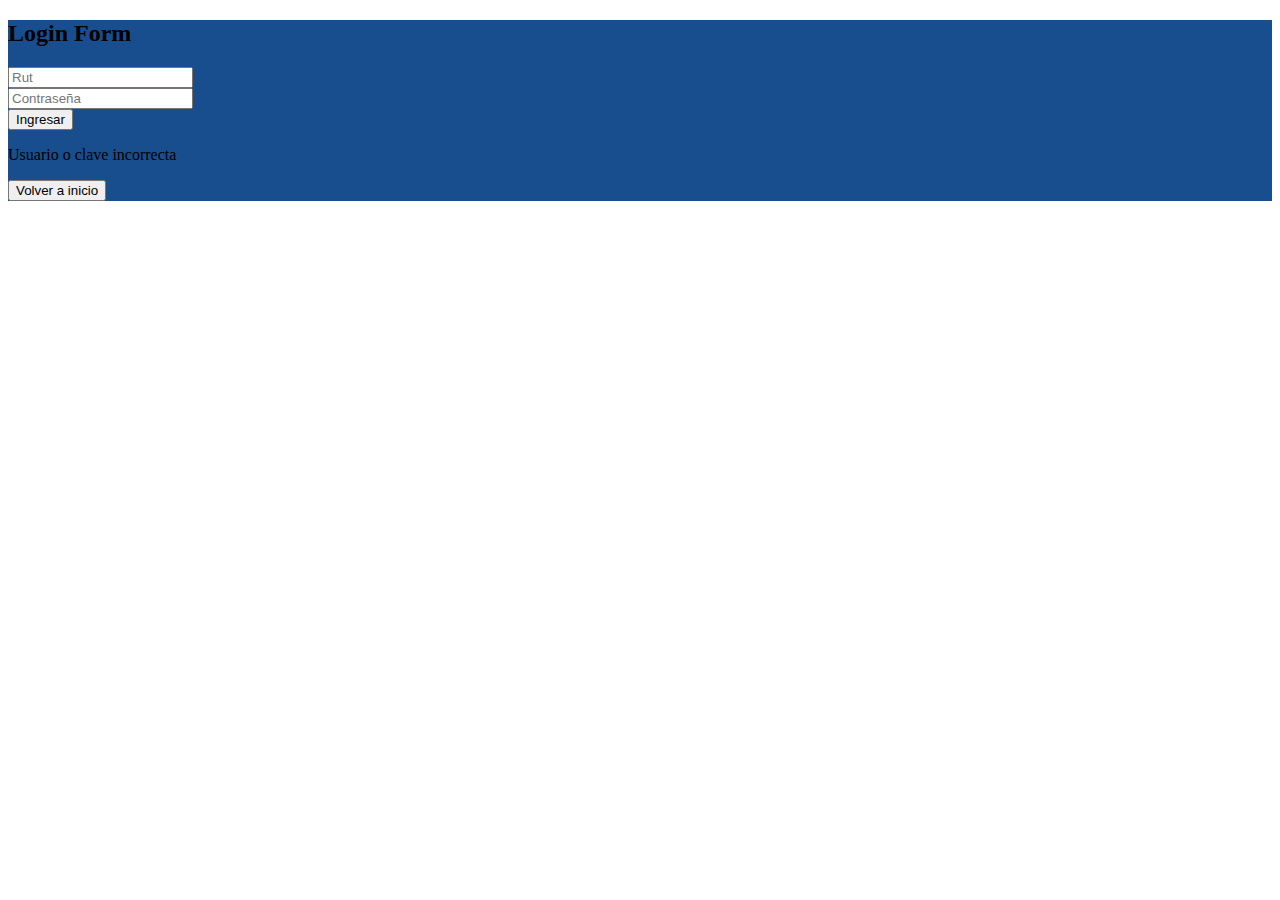
==== src/main/resources/templates/login.html @ 7467851b "Corrigiendo todo denuevo kajkajkajkaj" ====
<!DOCTYPE html>
<!--
To change this license header, choose License Headers in Project Properties.
To change this template file, choose Tools | Templates
and open the template in the editor.
-->
<html xmlns="http://www.w3.org/1999/xhtml" xmlns:th="http://www.thymeleaf.org">

<head>
    <meta charset="utf-8"> 
    <meta name="viewport" content="width=device-width, initial-scale=1.0">
    <title>SmartParking</title>
    
    <link href="../assets/bootstrap/css/bootstrap.min.css" th:href="@{assets/bootstrap/css/bootstrap.min.css}" rel="stylesheet" />
    <link href="../assets/fonts/ionicons.min.css" th:href="@{/assets/fonts/ionicons.min.css}" rel="stylesheet" />
    <link href="https://fonts.googleapis.com/css?family=Source+Sans+Pro:300,400,700" rel="stylesheet">
    <link href="../assets/css/Header-Blue.css" th:href="@{/assets/css/Header-Blue.css}" rel="stylesheet">
    <link href="../assets/css/Login-Form-Dark.css" th:href="@{/assets/css/Login-Form-Dark.css}" rel="stylesheet">
    <link href="../assets/css/Registration-Form-with-Photo.css" th:href="@{/assets/css/Registration-Form-with-Photo.css}" rel="stylesheet">
    <link href="../assets/css/styles.css" th:href="@{/assets/css/styles.css}" rel="stylesheet"> 
</head>

<body>
    <div class="login-dark"
        style="background-color:rgb(24,78,142);">
        <form th:action="@{/login}" th:object="${usuario}" method="post">
            <h2 class="sr-only">Login Form</h2>
            <div class="illustration"><i class="icon ion-ios-locked-outline"></i></div><input class="form-control"
                type="text" name="rut" placeholder="Rut">
            <div class="form-group"><input class="form-control" type="password" 
                    name="contraseña" placeholder="Contraseña"></div>
            <div class="form-group"><button class="btn btn-primary btn-block" type="submit">Ingresar</button></div>
           <p th:if="${invalido}"> Usuario o clave incorrecta</p> 
            <button class="btn btn-primary btn-block" type="button" onclick="volver()">Volver a inicio</button>
        </form>
    </div>



    <script th:src="@{/assets/js/jquery.min.js}"></script>
    <script th:src="@{/assets/bootstrap/js/bootstrap.min.js}"></script>
    <script>
        function volver(){
           location.href="index"; 
        }
    </script>
</body>

</html>
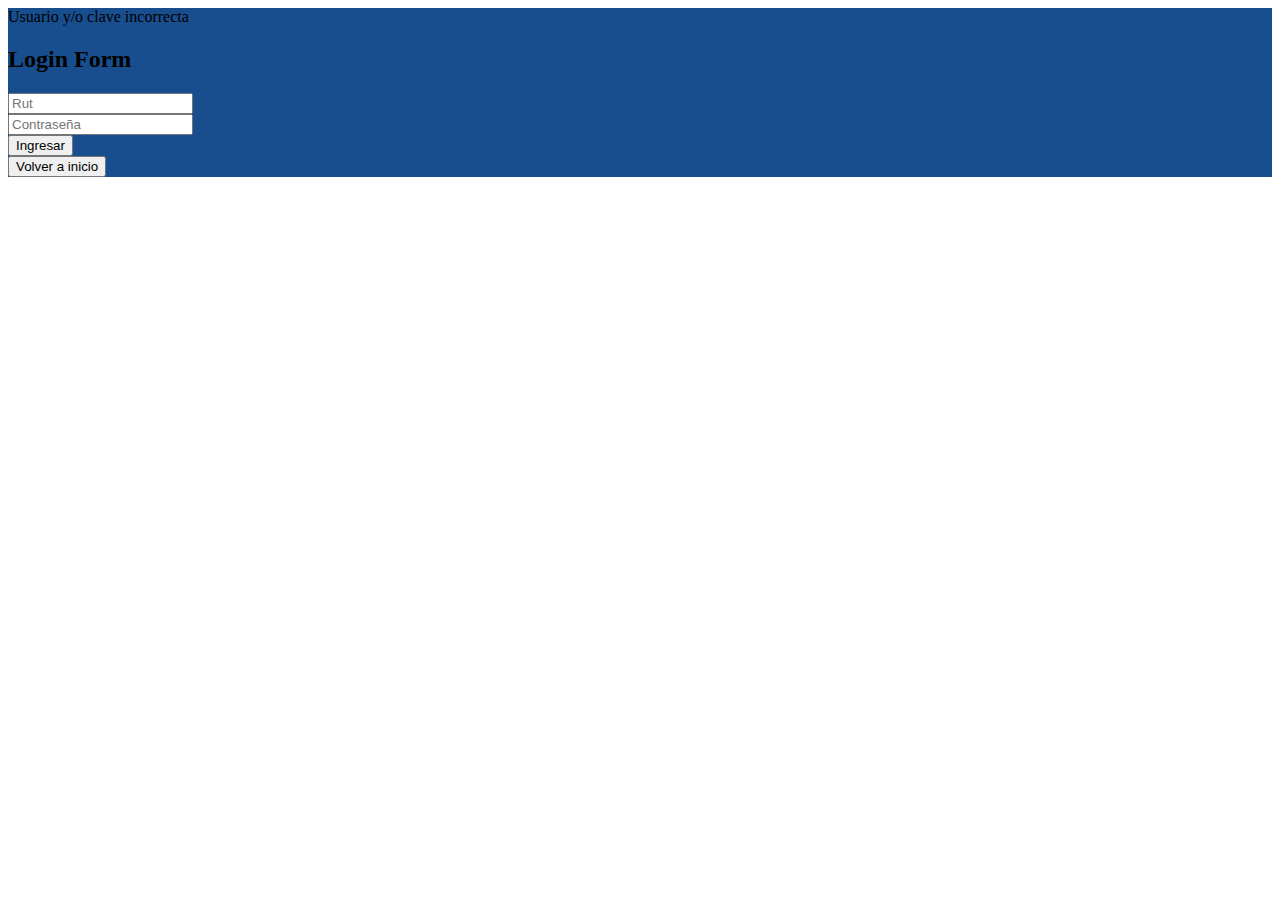
==== commit 1a8cbcf8: "creo que funciona" ====
--- a/src/main/resources/templates/login.html
+++ b/src/main/resources/templates/login.html
@@ -6,44 +6,49 @@
 -->
 <html xmlns="http://www.w3.org/1999/xhtml" xmlns:th="http://www.thymeleaf.org">
 
-<head>
-    <meta charset="utf-8"> 
-    <meta name="viewport" content="width=device-width, initial-scale=1.0">
-    <title>SmartParking</title>
-    
-    <link href="../assets/bootstrap/css/bootstrap.min.css" th:href="@{assets/bootstrap/css/bootstrap.min.css}" rel="stylesheet" />
-    <link href="../assets/fonts/ionicons.min.css" th:href="@{/assets/fonts/ionicons.min.css}" rel="stylesheet" />
-    <link href="https://fonts.googleapis.com/css?family=Source+Sans+Pro:300,400,700" rel="stylesheet">
-    <link href="../assets/css/Header-Blue.css" th:href="@{/assets/css/Header-Blue.css}" rel="stylesheet">
-    <link href="../assets/css/Login-Form-Dark.css" th:href="@{/assets/css/Login-Form-Dark.css}" rel="stylesheet">
-    <link href="../assets/css/Registration-Form-with-Photo.css" th:href="@{/assets/css/Registration-Form-with-Photo.css}" rel="stylesheet">
-    <link href="../assets/css/styles.css" th:href="@{/assets/css/styles.css}" rel="stylesheet"> 
-</head>
+    <head>
+        <meta charset="utf-8"> 
+            <meta name="viewport" content="width=device-width, initial-scale=1.0">
+                <title>SmartParking</title>
 
-<body>
-    <div class="login-dark"
-        style="background-color:rgb(24,78,142);">
-        <form th:action="@{/login}" th:object="${usuario}" method="post">
-            <h2 class="sr-only">Login Form</h2>
-            <div class="illustration"><i class="icon ion-ios-locked-outline"></i></div><input class="form-control"
-                type="text" name="rut" placeholder="Rut">
-            <div class="form-group"><input class="form-control" type="password" 
-                    name="contraseña" placeholder="Contraseña"></div>
-            <div class="form-group"><button class="btn btn-primary btn-block" type="submit">Ingresar</button></div>
-           <p th:if="${invalido}"> Usuario o clave incorrecta</p> 
-            <button class="btn btn-primary btn-block" type="button" onclick="volver()">Volver a inicio</button>
-        </form>
-    </div>
+                <link href="../assets/bootstrap/css/bootstrap.min.css" th:href="@{assets/bootstrap/css/bootstrap.min.css}" rel="stylesheet" />
+                <link href="../assets/fonts/ionicons.min.css" th:href="@{/assets/fonts/ionicons.min.css}" rel="stylesheet" />
+                <link href="https://fonts.googleapis.com/css?family=Source+Sans+Pro:300,400,700" rel="stylesheet">
+                    <link href="../assets/css/Header-Blue.css" th:href="@{/assets/css/Header-Blue.css}" rel="stylesheet">
+                        <link href="../assets/css/Login-Form-Dark.css" th:href="@{/assets/css/Login-Form-Dark.css}" rel="stylesheet">
+                            <link href="../assets/css/Registration-Form-with-Photo.css" th:href="@{/assets/css/Registration-Form-with-Photo.css}" rel="stylesheet">
+                                <link href="../assets/css/styles.css" th:href="@{/assets/css/styles.css}" rel="stylesheet"> 
+                                    </head>
+
+                                    <body>
+                                        <div class="login-dark"
+                                             style="background-color:rgb(24,78,142);">
+                                            <form th:action="@{/login}" th:object="${usuario}" method="post">
+                                                <div th:if="${invalido}" class="alert alert-danger text-center" role="alert">
+                                                    Usuario y/o clave incorrecta
+                                                </div>
+                                                <h2 class="sr-only">Login Form</h2>
+                                                <div class="illustration"><i class="icon ion-ios-locked-outline"></i></div>
+                                                     <div class="form-group">
+                                                        <input class="form-control" th:field="*{rut}" placeholder="Rut">
+                                                     </div>
+                                                    <div class="form-group">
+                                                        <input class="form-control" type="password" th:field="*{contraseña}" placeholder="Contraseña">
+                                                    </div>
+                                                    <div class="form-group"><button class="btn btn-primary btn-block" type="submit">Ingresar</button></div>                                                    
+                                                    <button class="btn btn-primary btn-block" type="button" onclick="volver()">Volver a inicio</button>
+                                            </form>
+                                        </div> 
+                                        <script th:src="@{/assets/js/jquery.min.js}"></script>
+                                        <script th:src="@{/assets/bootstrap/js/bootstrap.min.js}"></script>
+                                        <!--<script th: src="https://unpkg.com/axios/dist/axios.min.js"></script> -->
+                                        <script>
+                                            function volver() {
+                                                location.href = "index";
+                                            }
 
 
+                                        </script>
+                                    </body>
 
-    <script th:src="@{/assets/js/jquery.min.js}"></script>
-    <script th:src="@{/assets/bootstrap/js/bootstrap.min.js}"></script>
-    <script>
-        function volver(){
-           location.href="index"; 
-        }
-    </script>
-</body>
-
-</html>+                                    </html>